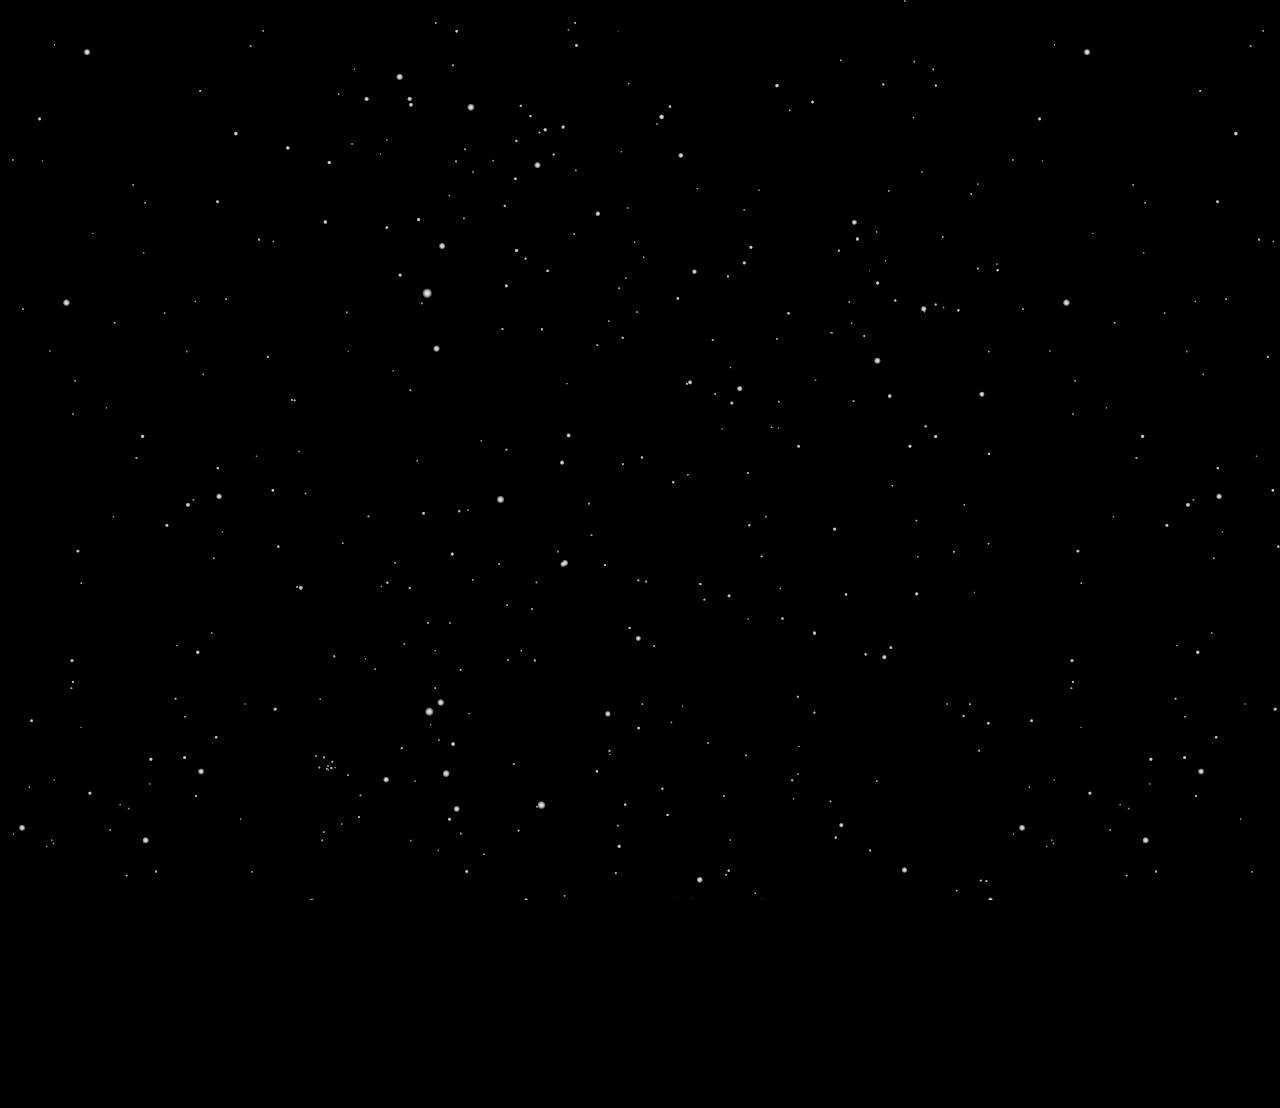
==== index.html @ 4dc42817 "First Upload" ====
<!doctype html>
<html>
<head>
<meta charset="UTF-8">
<title>Star Wars: The Last Jedi</title>
<link href="style.css" rel="stylesheet" type="text/css">
<link href="keyframes.css" rel="stylesheet" type="text/css">
</head>

<body>
<audio autoplay="autoplay" >
  <source src="intro.mp3" type="audio/mp3">
</audio>
<div class="logo"><img src="logo.png" width="1280" height="773" alt=""/>&nbsp;</div>
<div class="intro">
  <div class="text"><h3>Episode VIII</h3>
  <h1>This is the content for Layout H1 Tag</h1>
  <p>The FIRST ORDER reigns. Having decimated the peaceful Republic, Supreme Leader Snoke now deploys his merciless legions to seize military control of the galaxy. </p>
  <p>Only General Leia Organa's band of RESISTANCE fighters stand against the rising tyranny, certain that Jedi Master Luke Skywalker will return and restore a spark of hope to the fight. </p>
  <p>But the Resistance has been exposed. As the First Order speeds toward the Rebel base, the brave heroes mount a desperate escape....</p></div>
  </div>
</body>
</html>
---- style.css ----
@charset "UTF-8";
.logo {
}
.intro {
    width: 100%;
    height: 1000em;
    position: absolute;
    bottom: 0px;
}
.intro p {
}
.logo {
}
.logo {
}
.logo {
}
.logo {
}
body p {
}
body p {
}
body p {
}
body p {
}
body p {
}
body p {
}
.logo {
    text-align: center;
    position: relative;
    top: 8vh;
    margin-bottom: 300px;
}
.text {
    position: absolute;
    top: 100%;
    width: 100%;
    opacity: 0;
    color: #e5b13a;
}
body {
    background-image: url(stars.png);
    background-color: #000;
    background-attachment: fixed;
    color: #e5b13a;
    overflow-y: hidden;
    font-family: Gothic, Helvetica New;
}
h1 {
    margin-left: auto;
    margin-right: auto;
    text-transform: uppercase;
    text-align: center;
    font-size: 60px;
    color: #e5b13a;
}
h3 {
    margin-left: auto;
    margin-right: auto;
    text-align: center;
    font-size: 30px;
    color: #e5b13a;
}
p {
    text-align: justify;
    width: 680px;
    margin-left: auto;
    margin-right: auto;
    font-size: 50px;
    color: #e5b13a;
}
---- keyframes.css ----
.logo {
	animation-name: logo-reveal; 
	animation-duration: 10s; 
	animation-timing-function: linear; 
	opacity: 0; 
	height: 50em; 
	transform:perspective(1000px) rotateX(0deg);
}

.intro {
	transform-origin: 50% 100%; 
	transform:perspective(350px) rotateX(25deg) scale(2.5); 
}

.text {
	animation-name: intro-text; 
	animation-duration: 1500s; 
	animation-timing-function: linear; 
	animation-delay: 7s; 
}

@keyframes intro-text {
	0% { top: 100%; opacity: 1; }
	4% { opacity: 1; }
	5% { opacity: 0; }
	100% { top: -200%;}
}

@keyframes logo-reveal {
	0% { transform:perspective(500px) translateZ(100px); opacity: 1; }
	75% { opacity: 1; }
	100% { transform:perspective(500px) translateZ(-7000px); opacity: 0; }
}
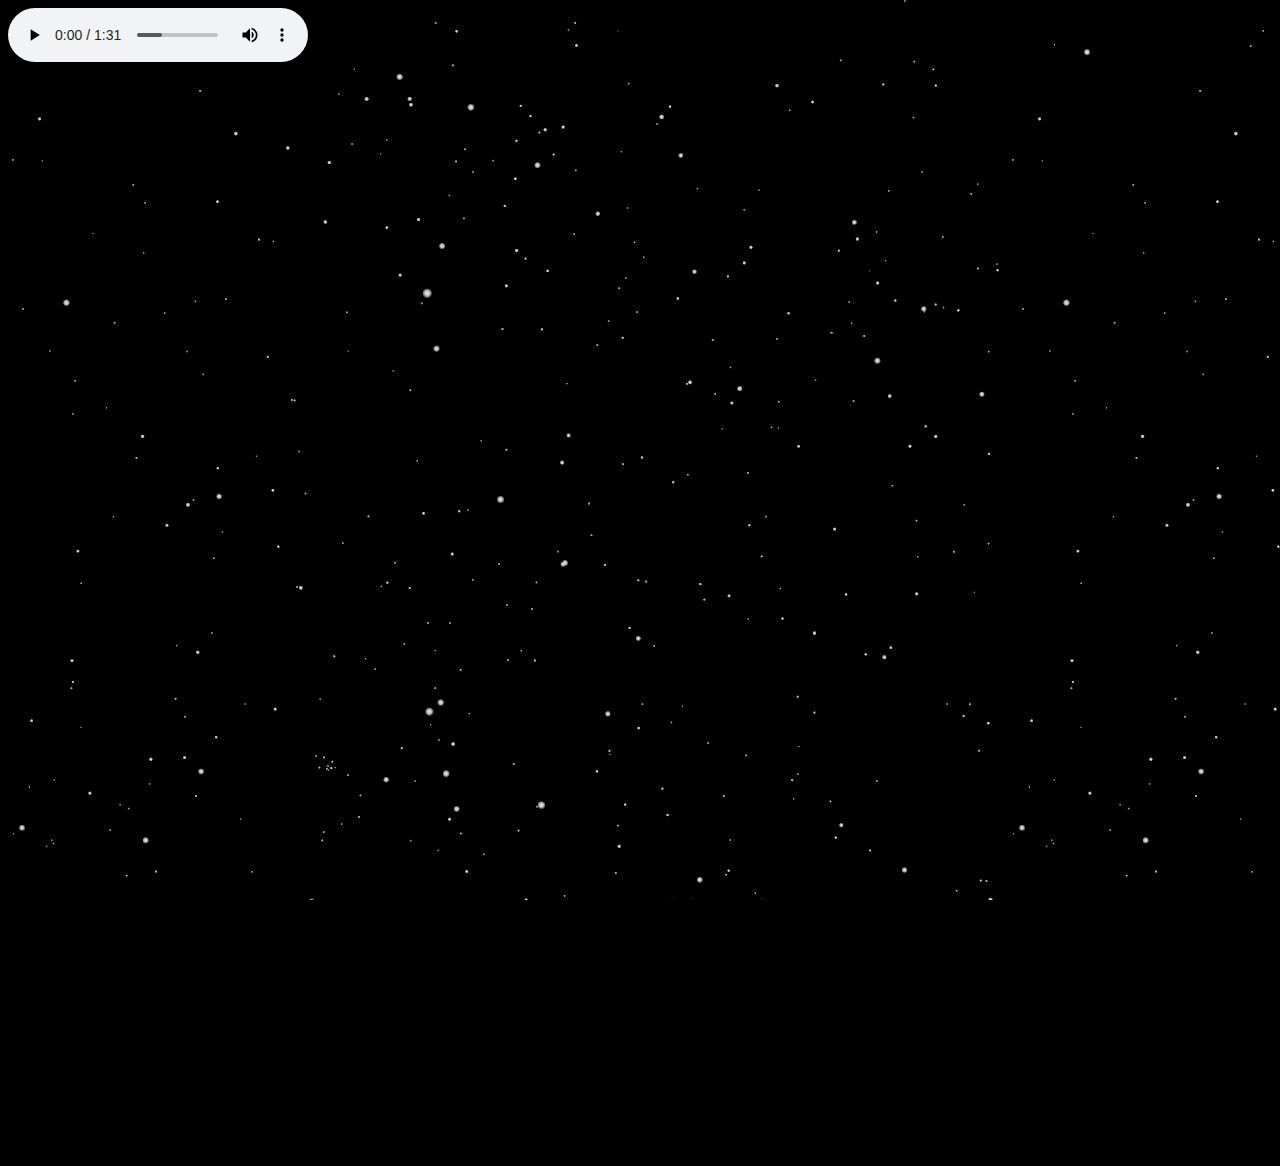
==== commit b763e20d: "Testing MP3 autoplay" ====
--- a/index.html
+++ b/index.html
@@ -8,13 +8,13 @@
 </head>
 
 <body>
-<audio autoplay="autoplay" >
-  <source src="intro.mp3" type="audio/mp3">
+<audio controls autoplay="autoplay" >
+  <source src="intro.mp3" type="audio/mpeg">
 </audio>
 <div class="logo"><img src="logo.png" width="1280" height="773" alt=""/>&nbsp;</div>
 <div class="intro">
   <div class="text"><h3>Episode VIII</h3>
-  <h1>This is the content for Layout H1 Tag</h1>
+  <h1>The Last Jedi</h1>
   <p>The FIRST ORDER reigns. Having decimated the peaceful Republic, Supreme Leader Snoke now deploys his merciless legions to seize military control of the galaxy. </p>
   <p>Only General Leia Organa's band of RESISTANCE fighters stand against the rising tyranny, certain that Jedi Master Luke Skywalker will return and restore a spark of hope to the fight. </p>
   <p>But the Resistance has been exposed. As the First Order speeds toward the Rebel base, the brave heroes mount a desperate escape....</p></div>
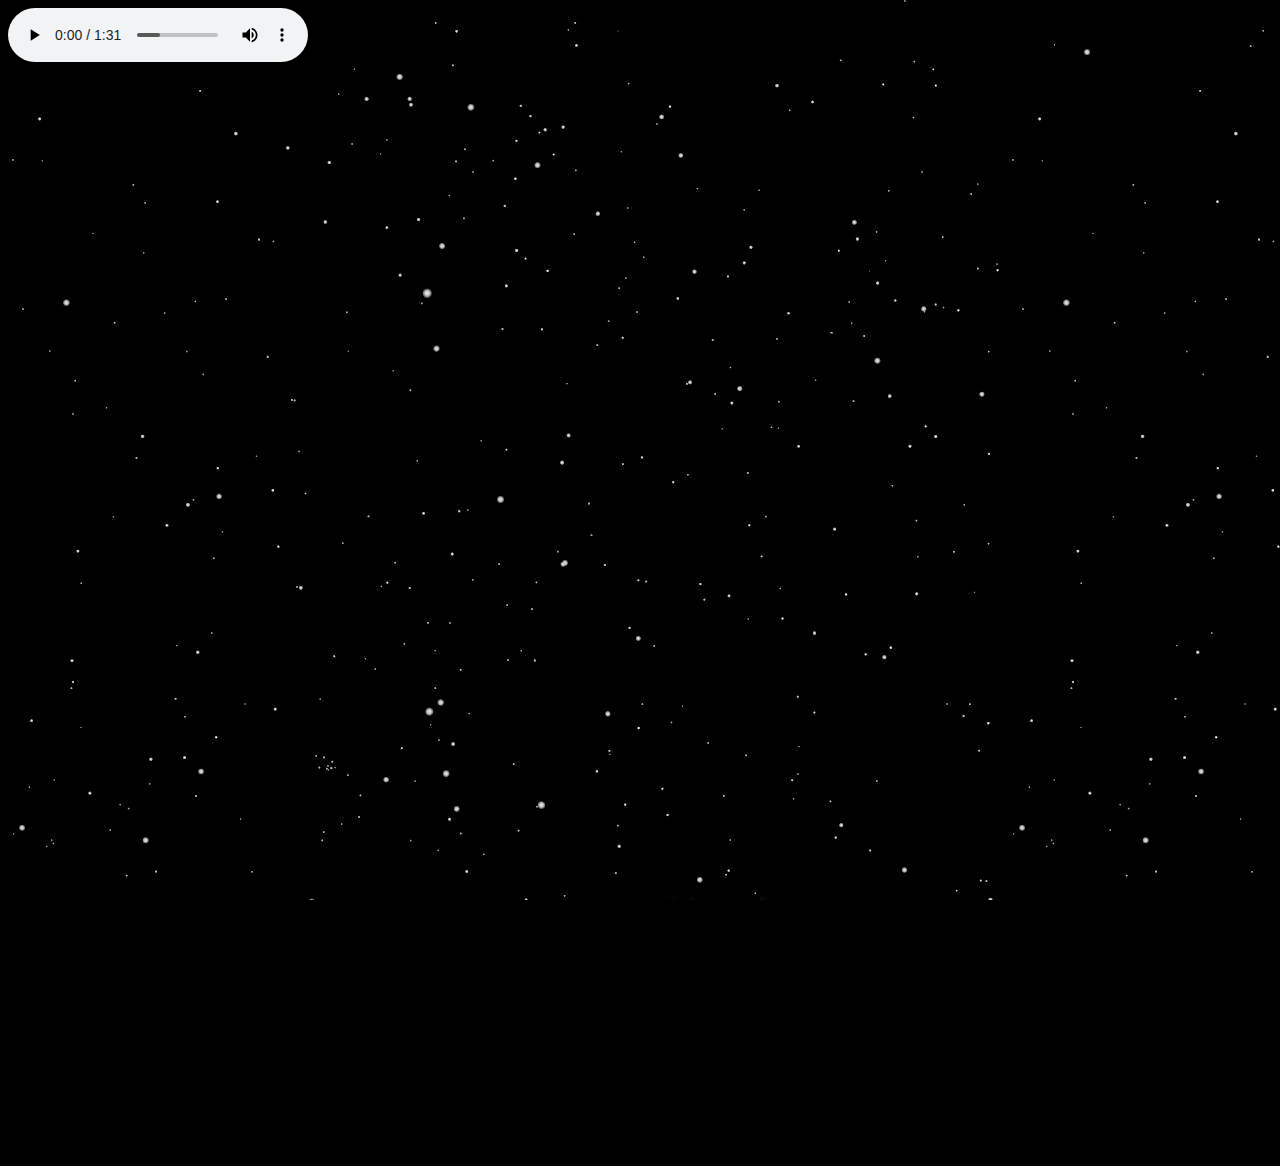
==== commit 88f09f1b: "autoplay test" ====
--- a/index.html
+++ b/index.html
@@ -8,7 +8,7 @@
 </head>
 
 <body>
-<audio controls autoplay="autoplay" >
+<audio controls autoplay>
   <source src="intro.mp3" type="audio/mpeg">
 </audio>
 <div class="logo"><img src="logo.png" width="1280" height="773" alt=""/>&nbsp;</div>
